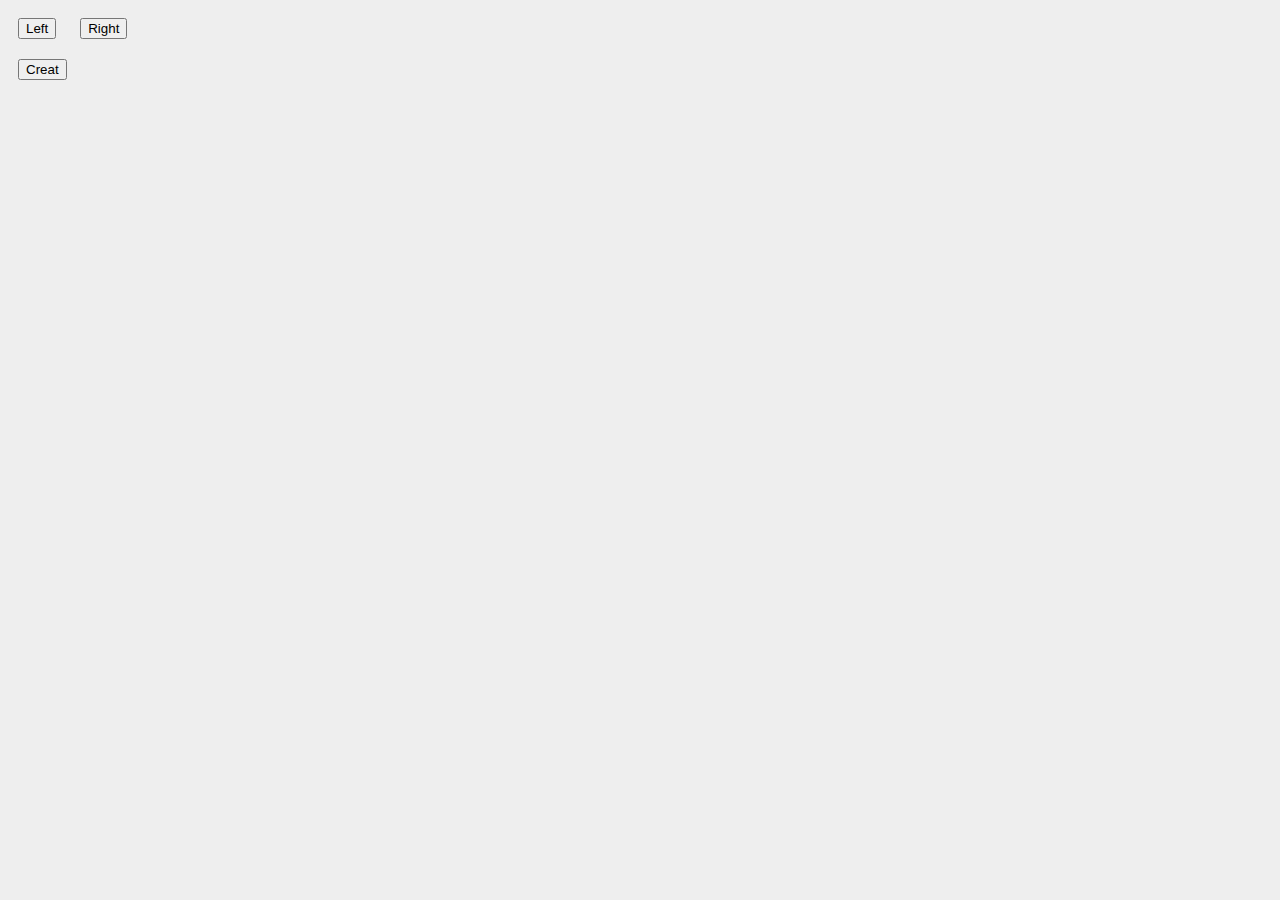
==== warmUp11.html @ c5c92d61 "warmUp11 done" ====
<!DOCTYPE html>
<html>
<head>
	<title>wamrUp 11</title>
	<link rel="stylesheet" type="text/css" href="warmUp11.css">
</head>
<body>
	<button id="left">Left</button>
	<button id="right">Right</button>
	<br>
	<button id="creat">Creat</button>
	<ul id="ul-left"></ul>
	<ul id="ul-right"></ul>
	<script src='https://code.jquery.com/jquery-2.2.4.js'></script>
	<script type="text/javascript" src="warmUp11-2.js"></script>
</body>
</html>
---- warmUp11.css ----
body {
	background-color: #eee;
}
button {
	margin: 10px;
}
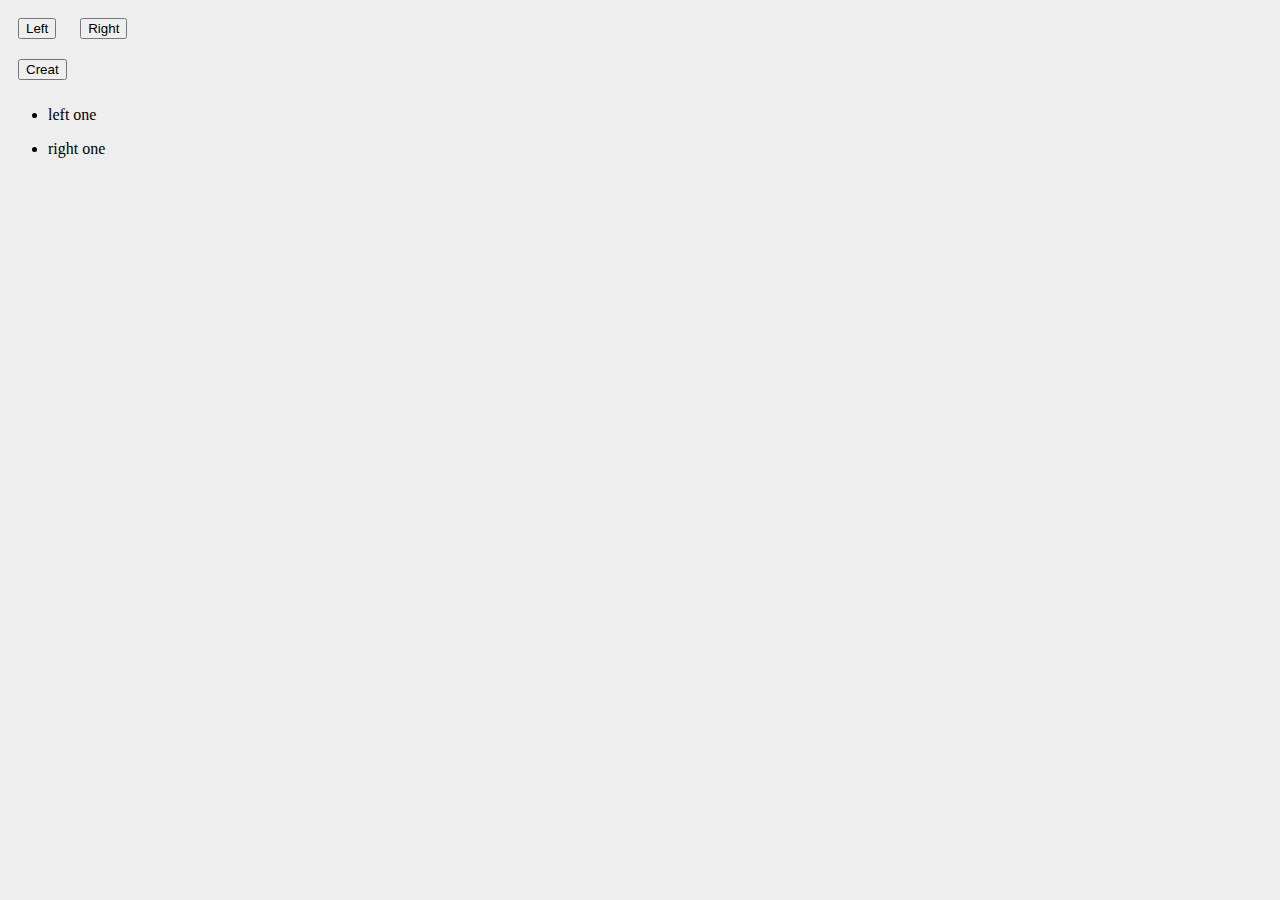
==== commit 05131bf6: "warmUp13 done" ====
--- a/warmUp11.html
+++ b/warmUp11.html
@@ -9,8 +9,12 @@
 	<button id="right">Right</button>
 	<br>
 	<button id="creat">Creat</button>
-	<ul id="ul-left"></ul>
-	<ul id="ul-right"></ul>
+	<ul id="ul-left">
+		<li>left one</li>
+	</ul>
+	<ul id="ul-right">
+		<li>right one</li>
+	</ul>
 	<script src='https://code.jquery.com/jquery-2.2.4.js'></script>
 	<script type="text/javascript" src="warmUp11-2.js"></script>
 </body>
